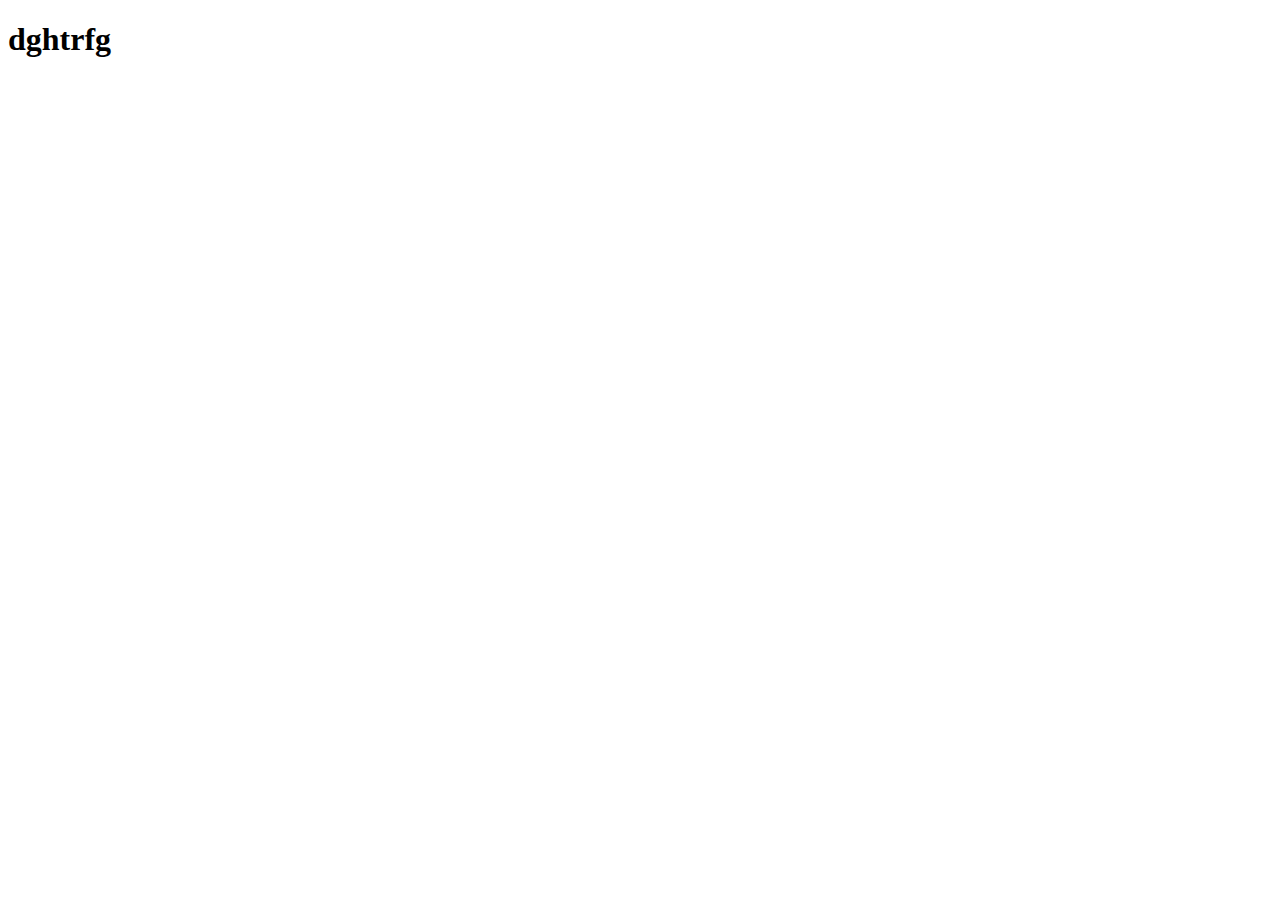
==== danil.html @ 202a379f "proba" ====
<!DOCTYPE html>
<html lang="en">
<head>
    <meta charset="UTF-8">
    <meta http-equiv="X-UA-Compatible" content="IE=edge">
    <meta name="viewport" content="width=device-width, initial-scale=1.0">
    <title>Document</title>
</head>
<body>
    <h1>
        dghtrfg
    </h1>
</body>
</html>
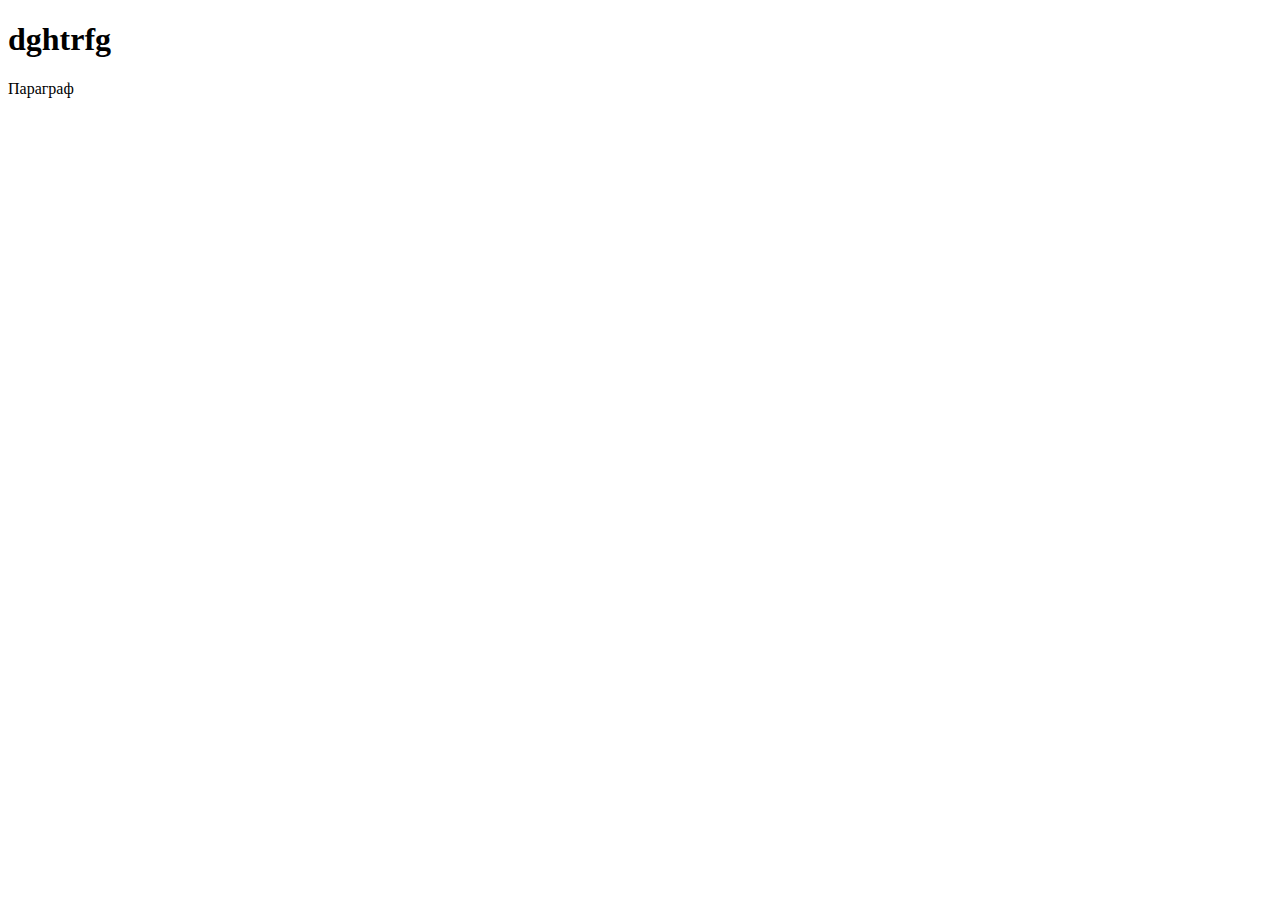
==== commit fa9cb082: "Параграф" ====
--- a/danil.html
+++ b/danil.html
@@ -10,5 +10,8 @@
     <h1>
         dghtrfg
     </h1>
+    <p>
+        Параграф
+    </p>
 </body>
 </html>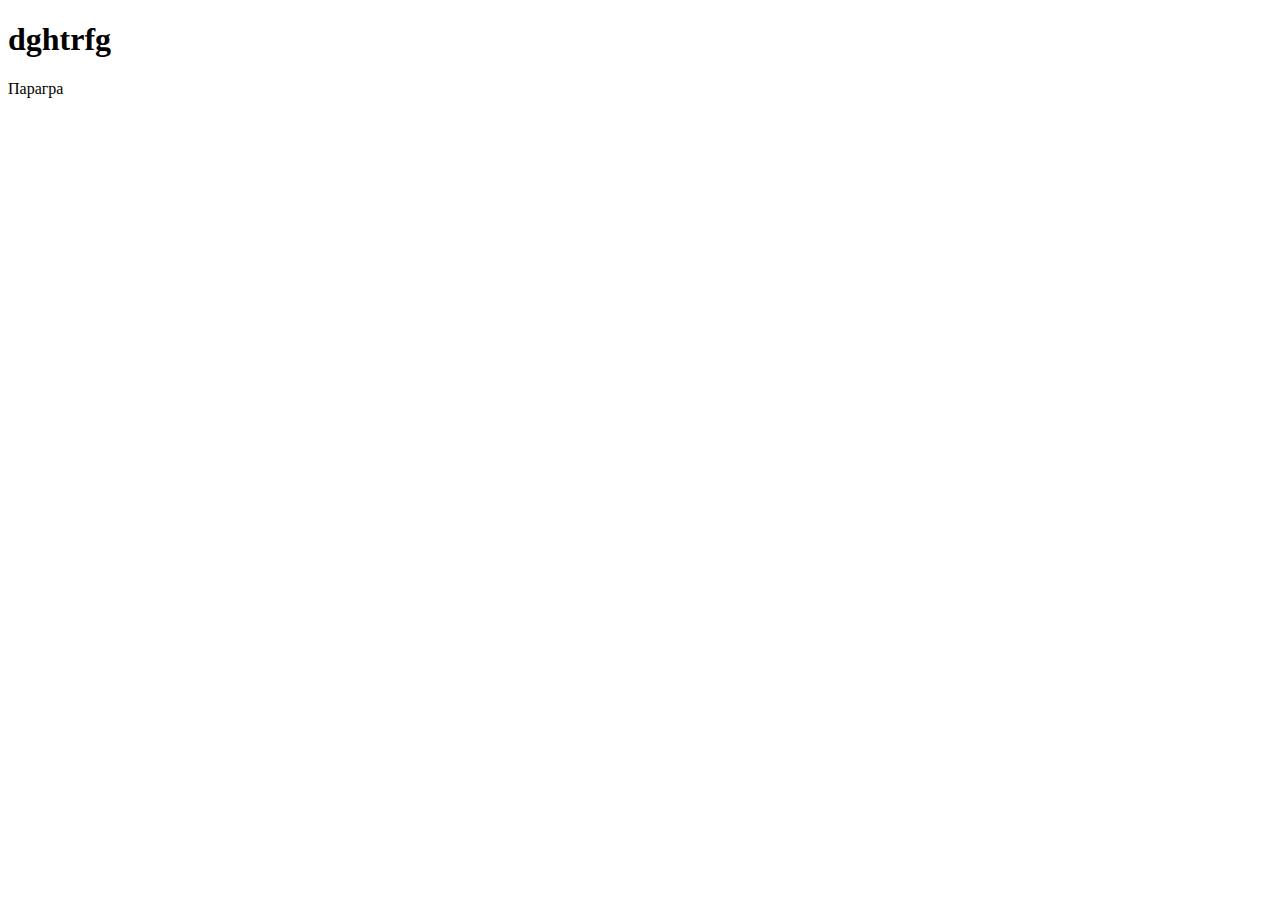
==== commit 34648035: "Параграф2" ====
--- a/danil.html
+++ b/danil.html
@@ -11,7 +11,7 @@
         dghtrfg
     </h1>
     <p>
-        Параграф
+        Парагра
     </p>
 </body>
 </html>